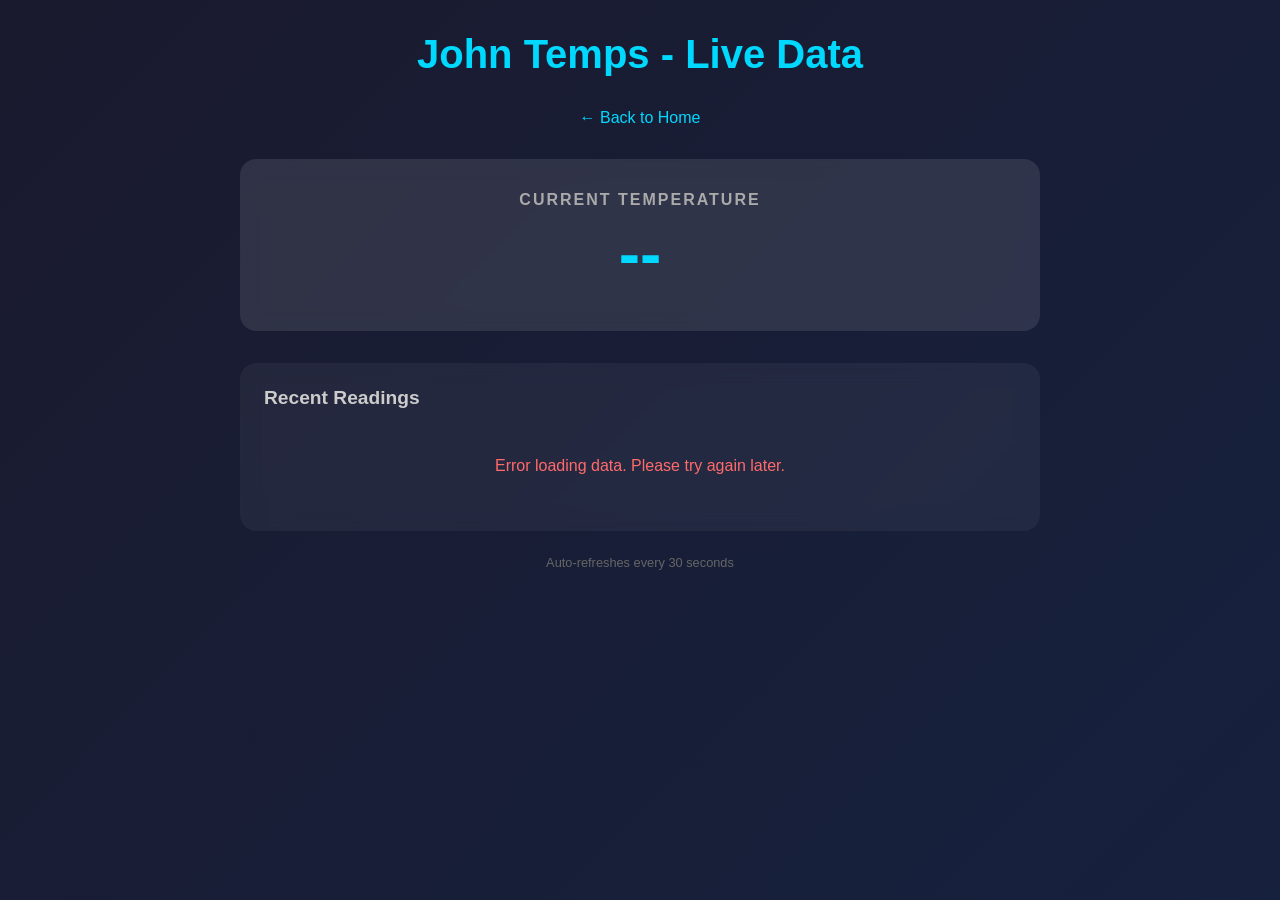
==== feed.html @ e4b6fd68 "Merge pull request #3 from bigjosh/claude/add-favicon-8nC0N Add thermometer favicon for temperature " ====
<!DOCTYPE html>
<html lang="en">
<head>
  <meta charset="UTF-8">
  <meta name="viewport" content="width=device-width, initial-scale=1.0">
  <link rel="icon" type="image/svg+xml" href="favicon.svg">
  <title>Live Data | John Temps</title>
  <style>
    * {
      margin: 0;
      padding: 0;
      box-sizing: border-box;
    }

    body {
      font-family: -apple-system, BlinkMacSystemFont, 'Segoe UI', Roboto, Oxygen, Ubuntu, sans-serif;
      background: linear-gradient(135deg, #1a1a2e 0%, #16213e 100%);
      min-height: 100vh;
      color: #fff;
      padding: 2rem;
    }

    .container {
      max-width: 800px;
      margin: 0 auto;
    }

    h1 {
      text-align: center;
      margin-bottom: 2rem;
      font-size: 2.5rem;
      color: #00d9ff;
    }

    .current-reading {
      background: rgba(255, 255, 255, 0.1);
      border-radius: 16px;
      padding: 2rem;
      text-align: center;
      margin-bottom: 2rem;
      backdrop-filter: blur(10px);
    }

    .current-reading h2 {
      font-size: 1rem;
      text-transform: uppercase;
      letter-spacing: 2px;
      color: #aaa;
      margin-bottom: 0.5rem;
    }

    .current-value {
      font-size: 4rem;
      font-weight: bold;
      color: #00d9ff;
    }

    .current-time {
      color: #888;
      margin-top: 0.5rem;
      font-size: 0.9rem;
    }

    .data-table-container {
      background: rgba(255, 255, 255, 0.05);
      border-radius: 16px;
      padding: 1.5rem;
      backdrop-filter: blur(10px);
    }

    .data-table-container h2 {
      margin-bottom: 1rem;
      font-size: 1.2rem;
      color: #ccc;
    }

    table {
      width: 100%;
      border-collapse: collapse;
    }

    th, td {
      padding: 0.75rem 1rem;
      text-align: left;
      border-bottom: 1px solid rgba(255, 255, 255, 0.1);
    }

    th {
      color: #888;
      font-weight: 500;
      text-transform: uppercase;
      font-size: 0.75rem;
      letter-spacing: 1px;
    }

    td {
      color: #ddd;
    }

    tr:hover {
      background: rgba(255, 255, 255, 0.05);
    }

    .value-cell {
      color: #00d9ff;
      font-weight: 600;
    }

    .loading {
      text-align: center;
      padding: 2rem;
      color: #888;
    }

    .error {
      text-align: center;
      padding: 2rem;
      color: #ff6b6b;
    }

    .refresh-info {
      text-align: center;
      margin-top: 1.5rem;
      color: #666;
      font-size: 0.8rem;
    }
  </style>
</head>
<body>
  <div class="container">
    <h1>John Temps - Live Data</h1>
    <p style="text-align: center; margin-bottom: 2rem;"><a href="index.html" style="color: #00d9ff; text-decoration: none;">&larr; Back to Home</a></p>

    <div class="current-reading">
      <h2>Current Temperature</h2>
      <div id="current-value" class="current-value">--</div>
      <div id="current-time" class="current-time"></div>
    </div>

    <div class="data-table-container">
      <h2>Recent Readings</h2>
      <div id="data-table">
        <p class="loading">Loading data...</p>
      </div>
    </div>

    <p class="refresh-info">Auto-refreshes every 30 seconds</p>
  </div>

  <script src="script.js"></script>
</body>
</html>
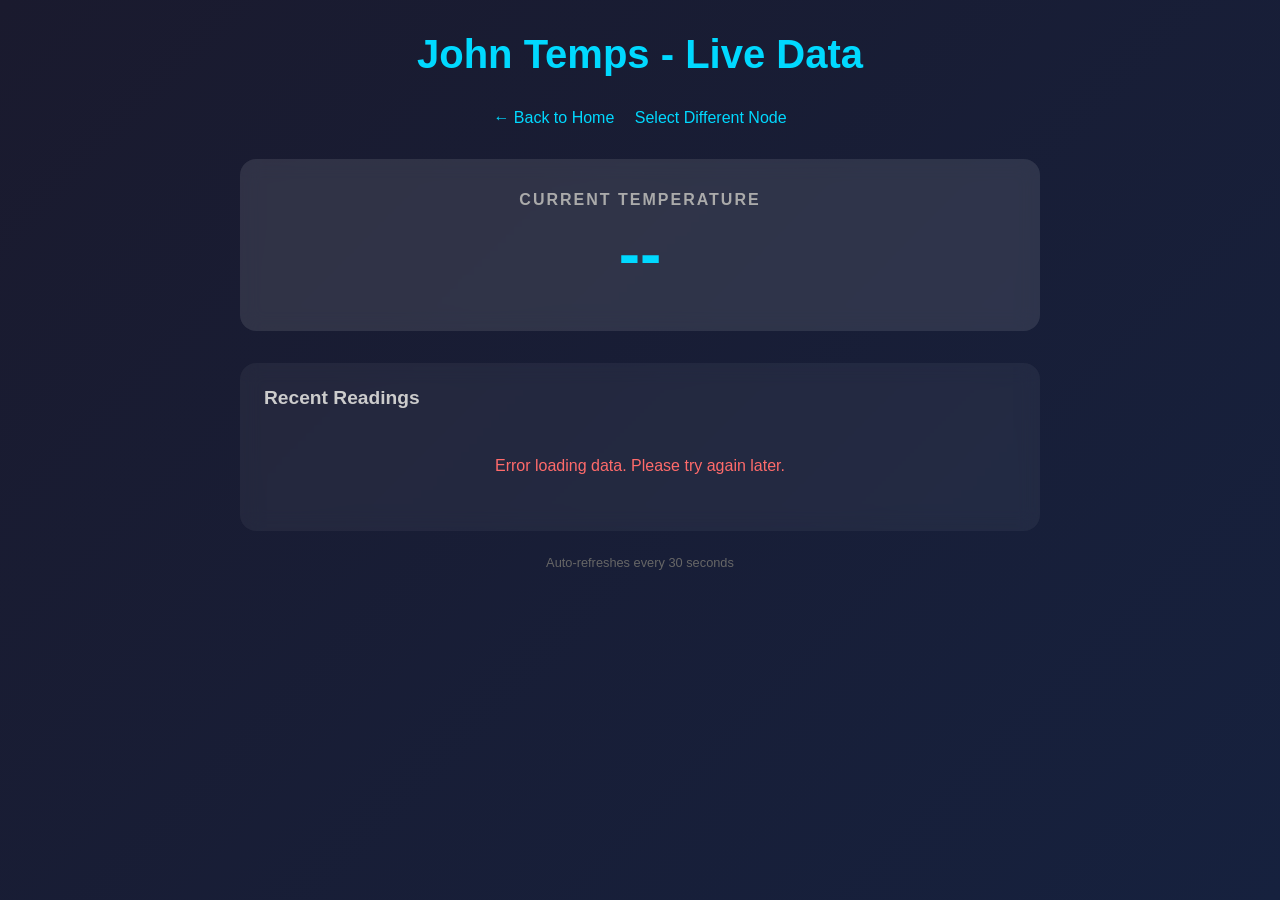
==== commit fd87e2d6: "Add node selection page for multi-node temperature monitoring - Create nodes.html as intermediate pa" ====
--- a/feed.html
+++ b/feed.html
@@ -106,6 +106,61 @@
       font-weight: 600;
     }
 
+    .date-group-header {
+      cursor: pointer;
+      background: rgba(0, 217, 255, 0.1);
+    }
+
+    .date-group-header:hover {
+      background: rgba(0, 217, 255, 0.2);
+    }
+
+    .expand-btn {
+      display: inline-block;
+      width: 20px;
+      height: 20px;
+      text-align: center;
+      line-height: 18px;
+      background: rgba(0, 217, 255, 0.3);
+      border-radius: 4px;
+      margin-right: 8px;
+      font-weight: bold;
+      font-size: 14px;
+      color: #00d9ff;
+      transition: transform 0.2s ease;
+    }
+
+    .date-group-header.expanded .expand-btn {
+      transform: rotate(45deg);
+    }
+
+    .date-label {
+      font-weight: 600;
+      color: #00d9ff;
+    }
+
+    .date-stats {
+      color: #888;
+      font-size: 0.85rem;
+      margin-left: 1rem;
+    }
+
+    .date-stats span {
+      margin-right: 1rem;
+    }
+
+    .data-row {
+      display: none;
+    }
+
+    .data-row.visible {
+      display: table-row;
+    }
+
+    .data-row td:first-child {
+      padding-left: 2.5rem;
+    }
+
     .loading {
       text-align: center;
       padding: 2rem;
@@ -128,8 +183,11 @@
 </head>
 <body>
   <div class="container">
-    <h1>John Temps - Live Data</h1>
-    <p style="text-align: center; margin-bottom: 2rem;"><a href="index.html" style="color: #00d9ff; text-decoration: none;">&larr; Back to Home</a></p>
+    <h1 id="page-title">John Temps - Live Data</h1>
+    <p style="text-align: center; margin-bottom: 2rem;">
+      <a href="index.html" style="color: #00d9ff; text-decoration: none; margin-right: 1rem;">&larr; Back to Home</a>
+      <a href="nodes.html" style="color: #00d9ff; text-decoration: none;">Select Different Node</a>
+    </p>
 
     <div class="current-reading">
       <h2>Current Temperature</h2>
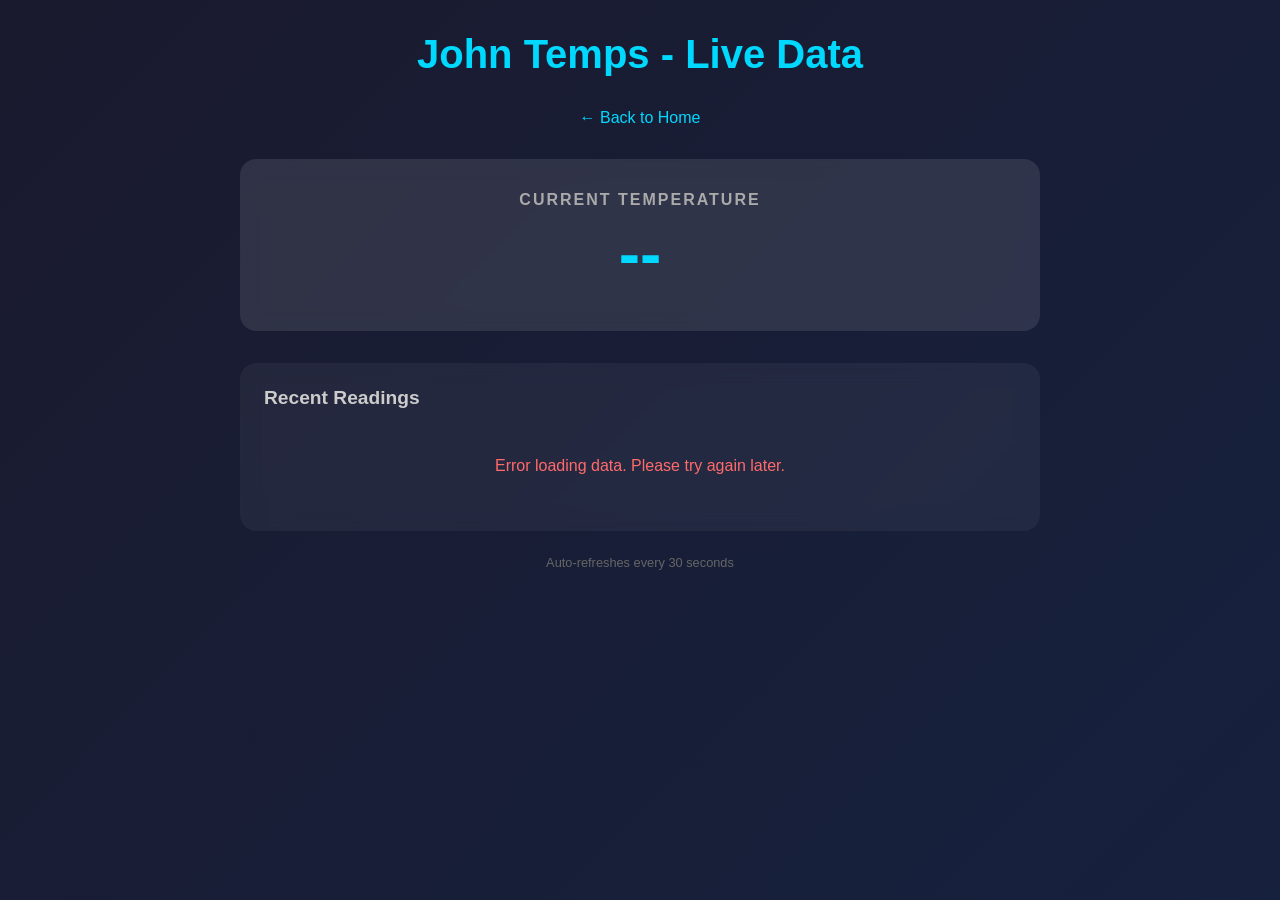
==== commit f2ed1ae4: "Revert "Add node selection page for multi-node temperature monitoring"" ====
--- a/feed.html
+++ b/feed.html
@@ -183,11 +183,8 @@
 </head>
 <body>
   <div class="container">
-    <h1 id="page-title">John Temps - Live Data</h1>
-    <p style="text-align: center; margin-bottom: 2rem;">
-      <a href="index.html" style="color: #00d9ff; text-decoration: none; margin-right: 1rem;">&larr; Back to Home</a>
-      <a href="nodes.html" style="color: #00d9ff; text-decoration: none;">Select Different Node</a>
-    </p>
+    <h1>John Temps - Live Data</h1>
+    <p style="text-align: center; margin-bottom: 2rem;"><a href="index.html" style="color: #00d9ff; text-decoration: none;">&larr; Back to Home</a></p>
 
     <div class="current-reading">
       <h2>Current Temperature</h2>
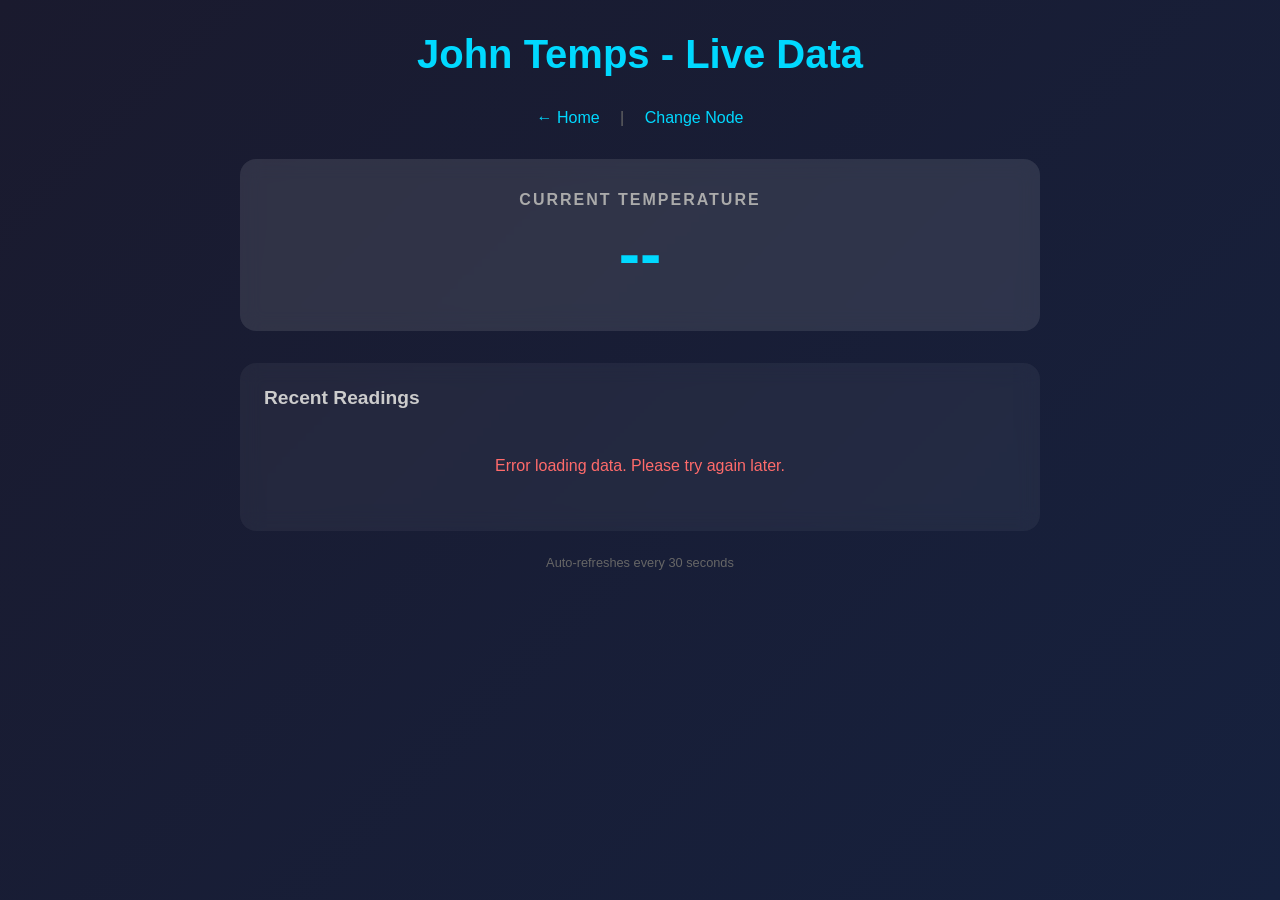
==== commit 8af627f4: "Add node selection page for temperature monitoring - Create select-node.html as intermediate page be" ====
--- a/feed.html
+++ b/feed.html
@@ -183,8 +183,12 @@
 </head>
 <body>
   <div class="container">
-    <h1>John Temps - Live Data</h1>
-    <p style="text-align: center; margin-bottom: 2rem;"><a href="index.html" style="color: #00d9ff; text-decoration: none;">&larr; Back to Home</a></p>
+    <h1 id="page-title">John Temps - Live Data</h1>
+    <p style="text-align: center; margin-bottom: 2rem;">
+      <a href="index.html" style="color: #00d9ff; text-decoration: none;">&larr; Home</a>
+      <span style="margin: 0 1rem; color: #666;">|</span>
+      <a href="select-node.html" style="color: #00d9ff; text-decoration: none;">Change Node</a>
+    </p>
 
     <div class="current-reading">
       <h2>Current Temperature</h2>
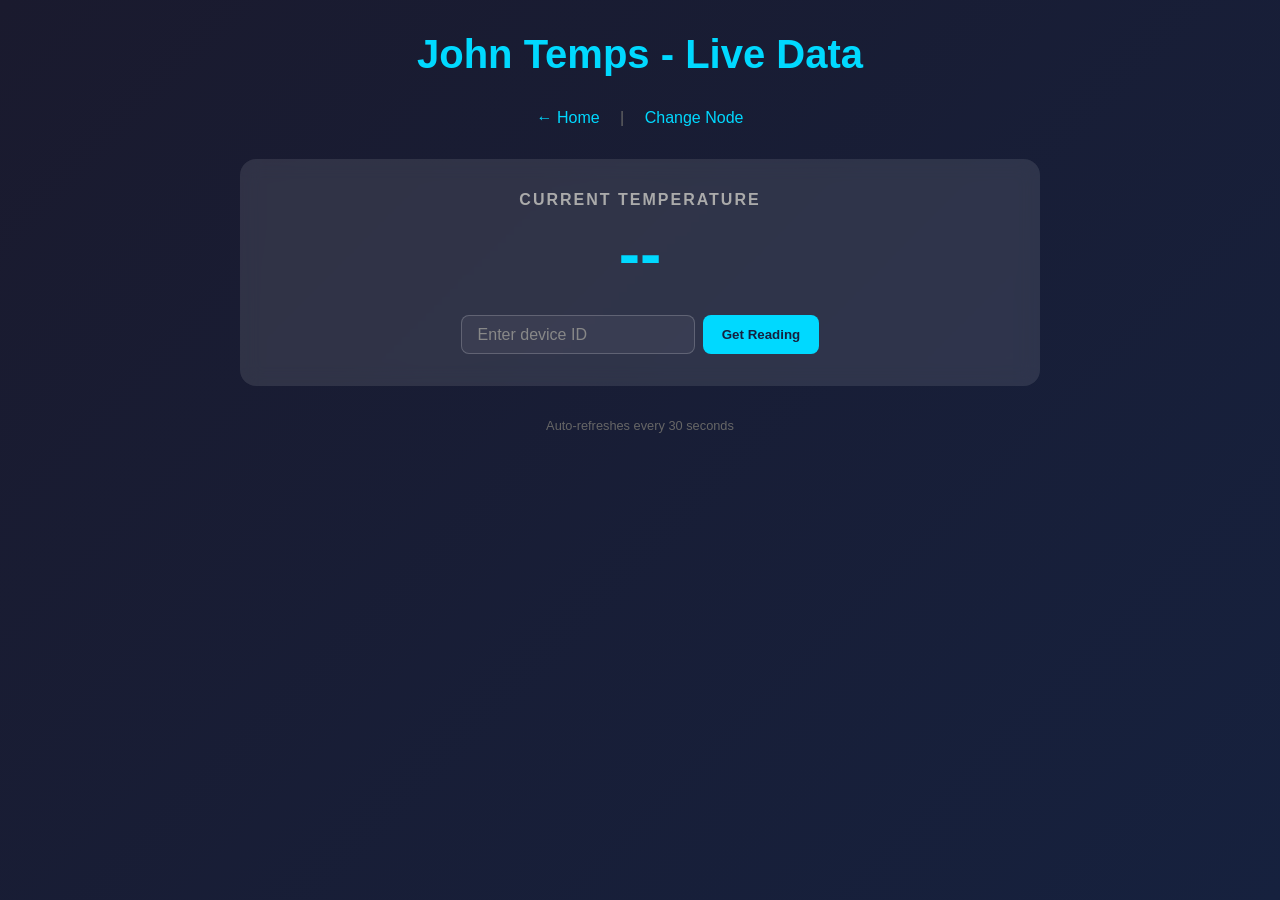
==== commit 2edc5826: "Replace Adafruit IO feed with AWS API Gateway lookup by device ID Adafruit IO only returned bulk his" ====
--- a/feed.html
+++ b/feed.html
@@ -61,104 +61,39 @@
       font-size: 0.9rem;
     }
 
-    .data-table-container {
-      background: rgba(255, 255, 255, 0.05);
-      border-radius: 16px;
-      padding: 1.5rem;
-      backdrop-filter: blur(10px);
+    .device-form {
+      margin-top: 1.5rem;
+      display: flex;
+      gap: 0.5rem;
+      justify-content: center;
     }
 
-    .data-table-container h2 {
-      margin-bottom: 1rem;
-      font-size: 1.2rem;
-      color: #ccc;
+    .device-form input {
+      padding: 0.6rem 1rem;
+      border-radius: 8px;
+      border: 1px solid rgba(255, 255, 255, 0.2);
+      background: rgba(255, 255, 255, 0.05);
+      color: #fff;
+      font-size: 1rem;
     }
 
-    table {
-      width: 100%;
-      border-collapse: collapse;
+    .device-form input::placeholder {
+      color: #888;
     }
 
-    th, td {
-      padding: 0.75rem 1rem;
-      text-align: left;
-      border-bottom: 1px solid rgba(255, 255, 255, 0.1);
+    .device-form button {
+      padding: 0.6rem 1.2rem;
+      border-radius: 8px;
+      border: none;
+      background: #00d9ff;
+      color: #16213e;
+      font-weight: 600;
+      cursor: pointer;
+      transition: background 0.3s;
     }
 
-    th {
-      color: #888;
-      font-weight: 500;
-      text-transform: uppercase;
-      font-size: 0.75rem;
-      letter-spacing: 1px;
-    }
-
-    td {
-      color: #ddd;
-    }
-
-    tr:hover {
-      background: rgba(255, 255, 255, 0.05);
-    }
-
-    .value-cell {
-      color: #00d9ff;
-      font-weight: 600;
-    }
-
-    .date-group-header {
-      cursor: pointer;
-      background: rgba(0, 217, 255, 0.1);
-    }
-
-    .date-group-header:hover {
-      background: rgba(0, 217, 255, 0.2);
-    }
-
-    .expand-btn {
-      display: inline-block;
-      width: 20px;
-      height: 20px;
-      text-align: center;
-      line-height: 18px;
-      background: rgba(0, 217, 255, 0.3);
-      border-radius: 4px;
-      margin-right: 8px;
-      font-weight: bold;
-      font-size: 14px;
-      color: #00d9ff;
-      transition: transform 0.2s ease;
-    }
-
-    .date-group-header.expanded .expand-btn {
-      transform: rotate(45deg);
-    }
-
-    .date-label {
-      font-weight: 600;
-      color: #00d9ff;
-    }
-
-    .date-stats {
-      color: #888;
-      font-size: 0.85rem;
-      margin-left: 1rem;
-    }
-
-    .date-stats span {
-      margin-right: 1rem;
-    }
-
-    .data-row {
-      display: none;
-    }
-
-    .data-row.visible {
-      display: table-row;
-    }
-
-    .data-row td:first-child {
-      padding-left: 2.5rem;
+    .device-form button:hover {
+      background: #00ff88;
     }
 
     .loading {
@@ -194,12 +129,9 @@
       <h2>Current Temperature</h2>
       <div id="current-value" class="current-value">--</div>
       <div id="current-time" class="current-time"></div>
-    </div>
-
-    <div class="data-table-container">
-      <h2>Recent Readings</h2>
-      <div id="data-table">
-        <p class="loading">Loading data...</p>
+      <div class="device-form">
+        <input type="text" id="deviceIdFromForm" placeholder="Enter device ID" />
+        <button type="button" id="submitButton">Get Reading</button>
       </div>
     </div>
 
